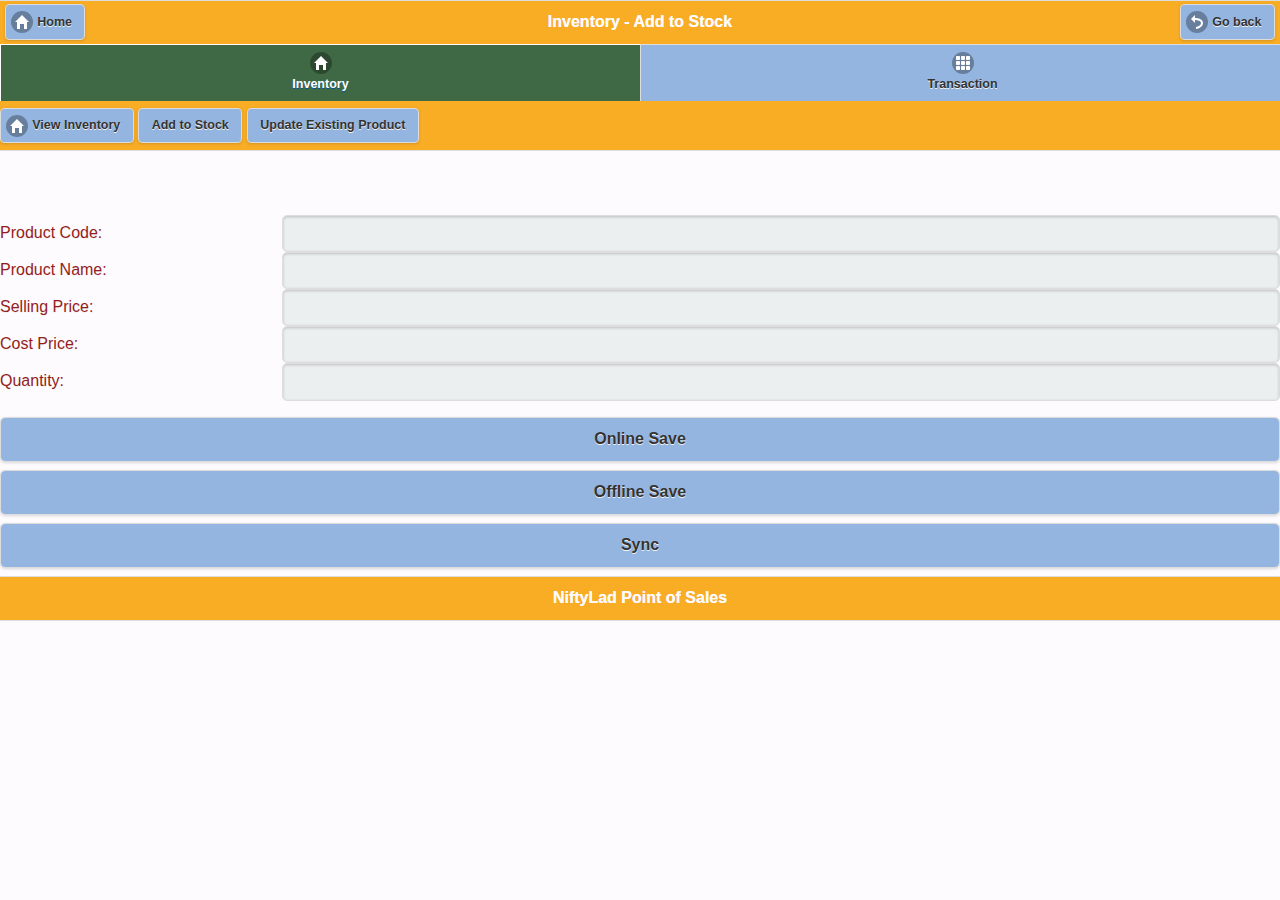
==== addstock.html @ aa8c9086 "o" ====
<!DOCTYPE html> 
<html> 
	<head>
	<link rel="stylesheet" href="/css/themes/my-custom-theme.css" />
		<link rel="stylesheet" href="/css/themes/jquery.mobile.icons.min.css" />
		<link rel="stylesheet" href="/jquery/jquery.mobile-1.4.5.min.css"> 
		<script src="/jquery/jquery-1.11.3.min.js"></script> 
		<script src="/jquery/jquery.mobile-1.4.5.min.js"></script>
<script type = "phonegap.js"></script>
		<script type = "cordova.js"></script>
		
		<title>Add to Stock</title>
	</head>
	
	<script>

	/*cordova.plugins.barcodeScanner.scan(
      function (result) {
          alert("We got a barcode\n" +
                "Result: " + result.text + "\n" +
                "Format: " + result.format + "\n" +
                "Cancelled: " + result.cancelled);
      }, 
      function (error) {
          alert("Scanning failed: " + error);
      }
	);*/

		function save() {
			var pcode = document.getElementById("pcode").value;
			var name = document.getElementById("name").value;
			var sp = document.getElementById("sprice").value;
			var cp = document.getElementById("cprice").value;
			var quant = document.getElementById("quantity").value;
			window.localStorage.setItem("pcode", pcode);
			window.localStorage.setItem("sprice", sp);
			window.localStorage.setItem("cprice", cp);
			window.localStorage.setItem("name", name);
			window.localStorage.setItem("quantity", quant);
			alert("Offline save done");
			
			document.getElementById("pcode").value = "";
			document.getElementById("name").value = "";
			document.getElementById("sprice").value = "";
			document.getElementById("cprice").value = "";
			document.getElementById("quantity").value = "";
		}
		
		function sync() {
			var pcode = window.localStorage.getItem("pcode");
			
			if (pcode != null){
				var name = window.localStorage.getItem("name");
				var sp = window.localStorage.getItem("sprice");
				var cp = window.localStorage.getItem("cprice");
				var quant = window.localStorage.getItem("quantity");

				var obj=$.ajax({url:"http://cs.ashesi.edu.gh/~csashesi/class2016/obed-nsiah/mobileweb/pos/functions/addproduct.php?pcode="+pcode+"&name="+name+"&sprice="+sp+"&cprice="+cp+"&quantity="+quant,async:false});
			}
			
				alert("Sync Done");
				window.localStorage.clear();
			
		}
		
		function online(){
			var pcode = document.getElementById("pcode").value;
			var name = document.getElementById("name").value;
			var sp = document.getElementById("sprice").value;
			var cp = document.getElementById("cprice").value;
			var quant = document.getElementById("quantity").value;
		
			 //if (response == "yes"){
				//window.location.href  = response;
			// }
			var obj=$.ajax({url:"http://cs.ashesi.edu.gh/~csashesi/class2016/obed-nsiah/mobileweb/pos/functions/addproduct.php?pcode="+pcode+"&name="+name+"&sprice="+sp+"&cprice="+cp+"&quantity="+quant,async:false});

			document.getElementById("pcode").value = "";
			document.getElementById("name").value = "";
			document.getElementById("sprice").value = "";
			document.getElementById("cprice").value = "";
			document.getElementById("quantity").value = "";
		}
	</script>

	<body>
		<div data-role="page" id="pageone" data-theme = "d"> 
			<div data-role="header">
				<h1>Inventory - Add to Stock</h1> 
				<a href="#"  class = "ui-btn-right" data-transition="flip" data-role="button" data-rel = "back"  data-icon="back">Go back</a>
				<a href="index.html"  class = "ui-btn-left" data-transition="flip" data-role="button" data-icon="home">Home</a>
				
				<div data-role="navbar">			
					<ul> 
						<li><a href="#" data-icon="home" class="ui-btn-active ui-statepersist">Inventory</a></li>
						<li><a href="transaction.html" data-icon="grid" data-transition="fade">Transaction</a></li> 

					</ul>
				</div>
				
				
					<a href="index.html" data-inline="false" data-transition="flip" data-role="button" data-icon="home">View Inventory</a>
					<a href="#"  data-inline="false" data-transition="fade" data-role="button">Add to Stock</a>
					<a href="update_existing.html"  data-inline="false" data-transition="fade" data-role="button">Update Existing Product</a>
						
			</div>
			
			<div role="main" class="ui-content"> 
				<p></p> 
			</div>
				
			<form method="post" action="#"> 
			<div data-role="fieldcontain"> 
				<label for="pcode">Product Code:</label> 
				<input type="text" name="pcode" id="pcode">
		
				<label for="name">Product Name:</label> 
				<input type="text" name="name" id="name">
				
				<label for="sprice">Selling Price:</label> 
				<input type="text" name="sprice" id="sprice">
		
				<label for="cprice">Cost Price:</label> 
				<input type="text" name="cprice" id="cprice">
				
				<label for="stock_level">Quantity:</label> 
				<input type="text" name="quantity" id="quantity">
			</div>
		<input type="submit" value = "Online Save" onclick = "online()"> 
	
		</form>	
			<button id = "offline" onclick = "save()">Offline Save</button>
			<button id = "sync" onclick = "sync()">Sync</button>	
			<div data-role="footer"> 
				<h1>NiftyLad Point of Sales</h1> 
			</div> 
		</div> 
	</body> 
</html>
---- css/themes/my-custom-theme.css ----
/*!
* jQuery Mobile 1.4.5
* Git HEAD hash: 68e55e78b292634d3991c795f06f5e37a512decc <> Date: Fri Oct 31 2014 17:33:30 UTC
* http://jquerymobile.com
*
* Copyright 2010, 2014 jQuery Foundation, Inc. and othercontributors
* Released under the MIT license.
* http://jquery.org/license
*
*/


/* Globals */
/* Font
-----------------------------------------------------------------------------------------------------------*/
html {
	font-size: 100%;
}
body,
input,
select,
textarea,
button,
.ui-btn {
	font-size: 1em;
	line-height: 1.3;
	     font-family: sans-serif /*{global-font-family}*/;
}
legend,
.ui-input-text input,
.ui-input-search input {
	color: inherit;
	text-shadow: inherit;
}
/* Form labels (overrides font-weight bold in bars, and mini font-size) */
.ui-mobile label,
div.ui-controlgroup-label {
	font-weight: normal;
	font-size: 16px;
}
/* Separators
-----------------------------------------------------------------------------------------------------------*/
/* Field contain separator (< 28em) */
.ui-field-contain {
	border-bottom-color: #828282;
	border-bottom-color: rgba(0,0,0,.15);
	border-bottom-width: 1px;
	border-bottom-style: solid;
}
/* Table opt-in classes: strokes between each row, and alternating row stripes */
/* Classes table-stroke and table-stripe are deprecated in 1.4. */
.table-stroke thead th,
.table-stripe thead th,
.table-stripe tbody tr:last-child {
	border-bottom: 1px solid #d6d6d6; /* non-RGBA fallback */
	border-bottom: 1px solid rgba(0,0,0,.1);
}
.table-stroke tbody th,
.table-stroke tbody td {
	border-bottom: 1px solid #e6e6e6; /* non-RGBA fallback  */
	border-bottom: 1px solid rgba(0,0,0,.05);
}
.table-stripe.table-stroke tbody tr:last-child th,
.table-stripe.table-stroke tbody tr:last-child td {
	border-bottom: 0;
}
.table-stripe tbody tr:nth-child(odd) td,
.table-stripe tbody tr:nth-child(odd) th {
	background-color: #eeeeee; /* non-RGBA fallback  */
	background-color: rgba(0,0,0,.04);
}
/* Buttons
-----------------------------------------------------------------------------------------------------------*/
.ui-btn,
label.ui-btn {
	font-weight: bold;
	border-width: 1px;
	border-style: solid;
}
.ui-btn {
	text-decoration: none !important;
}
.ui-btn-active {
	cursor: pointer;
}
/* Corner rounding
-----------------------------------------------------------------------------------------------------------*/
/* Class ui-btn-corner-all deprecated in 1.4 */
.ui-corner-all {
	-webkit-border-radius: .6em /*{global-radii-blocks}*/;
	border-radius: .6em /*{global-radii-blocks}*/;
}
/* Buttons */
.ui-btn-corner-all,
.ui-btn.ui-corner-all,
/* Slider track */
.ui-slider-track.ui-corner-all,
/* Flipswitch */
.ui-flipswitch.ui-corner-all,
/* Count bubble */
.ui-li-count {
	-webkit-border-radius: .3125em /*{global-radii-buttons}*/;
	border-radius: .3125em /*{global-radii-buttons}*/;
}
/* Icon-only buttons */
.ui-btn-icon-notext.ui-btn-corner-all,
.ui-btn-icon-notext.ui-corner-all {
	-webkit-border-radius: 1em;
	border-radius: 1em;
}
/* Radius clip workaround for cleaning up corner trapping */
.ui-btn-corner-all,
.ui-corner-all {
	-webkit-background-clip: padding;
	background-clip: padding-box;
}
/* Popup arrow */
.ui-popup.ui-corner-all > .ui-popup-arrow-guide {
	left: .6em /*{global-radii-blocks}*/;
	right: .6em /*{global-radii-blocks}*/;
	top: .6em /*{global-radii-blocks}*/;
	bottom: .6em /*{global-radii-blocks}*/;
}
/* Shadow
-----------------------------------------------------------------------------------------------------------*/
.ui-shadow {
	-webkit-box-shadow: 0 1px 3px /*{global-box-shadow-size}*/ rgba(0,0,0,.2) /*{global-box-shadow-color}*/;
	-moz-box-shadow: 0 1px 3px /*{global-box-shadow-size}*/ rgba(0,0,0,.2) /*{global-box-shadow-color}*/;
	box-shadow: 0 1px 3px /*{global-box-shadow-size}*/ rgba(0,0,0,.2) /*{global-box-shadow-color}*/;
}
.ui-shadow-inset {
	-webkit-box-shadow: inset 0 1px 3px /*{global-box-shadow-size}*/ rgba(0,0,0,.2) /*{global-box-shadow-color}*/;
	-moz-box-shadow: inset 0 1px 3px /*{global-box-shadow-size}*/ rgba(0,0,0,.2) /*{global-box-shadow-color}*/;
	box-shadow: inset 0 1px 3px /*{global-box-shadow-size}*/ rgba(0,0,0,.2) /*{global-box-shadow-color}*/;
}
.ui-overlay-shadow {
	-webkit-box-shadow: 0 0 12px 		rgba(0,0,0,.6);
	-moz-box-shadow: 0 0 12px 			rgba(0,0,0,.6);
	box-shadow: 0 0 12px 				rgba(0,0,0,.6);
}
/* Icons
-----------------------------------------------------------------------------------------------------------*/
.ui-btn-icon-left:after,
.ui-btn-icon-right:after,
.ui-btn-icon-top:after,
.ui-btn-icon-bottom:after,
.ui-btn-icon-notext:after {
	background-color: #666666 /*{global-icon-color}*/;
	background-color: rgba(0,0,0,.15) /*{global-icon-disc}*/;
	background-position: center center;
	background-repeat: no-repeat;
	-webkit-border-radius: 1em;
	border-radius: 1em;
}
/* Alt icons */
.ui-alt-icon.ui-btn:after,
.ui-alt-icon .ui-btn:after,
html .ui-alt-icon.ui-checkbox-off:after,
html .ui-alt-icon.ui-radio-off:after,
html .ui-alt-icon .ui-checkbox-off:after,
html .ui-alt-icon .ui-radio-off:after {
	background-color: #666666 /*{global-icon-color}*/;
	background-color: rgba(0,0,0,.15) /*{global-icon-disc}*/;
}
/* No disc */
.ui-nodisc-icon.ui-btn:after,
.ui-nodisc-icon .ui-btn:after {
	background-color: transparent;
}
/* Icon shadow */
.ui-shadow-icon.ui-btn:after,
.ui-shadow-icon .ui-btn:after {
	-webkit-box-shadow: 0 1px 0 rgba(255,255,255,.3) /*{global-icon-shadow}*/;
	-moz-box-shadow: 0 1px 0 rgba(255,255,255,.3) /*{global-icon-shadow}*/;
	box-shadow: 0 1px 0 rgba(255,255,255,.3) /*{global-icon-shadow}*/;
}
/* Checkbox and radio */
.ui-btn.ui-checkbox-off:after,
.ui-btn.ui-checkbox-on:after,
.ui-btn.ui-radio-off:after,
.ui-btn.ui-radio-on:after {
	display: block;
	width: 18px;
	height: 18px;
	margin: -9px 2px 0 2px;
}
.ui-checkbox-off:after,
.ui-btn.ui-radio-off:after {
	filter: Alpha(Opacity=30);
	opacity: .3;
}
.ui-btn.ui-checkbox-off:after,
.ui-btn.ui-checkbox-on:after {
	-webkit-border-radius: .1875em;
	border-radius: .1875em;
}
.ui-btn.ui-checkbox-off:after {
	background-color: #666;
	background-color: rgba(0,0,0,.3);
}
.ui-radio .ui-btn.ui-radio-on:after {
	background-image: none;
	background-color: #fff;
	width: 8px;
	height: 8px;
	border-width: 5px;
	border-style: solid; 
}
.ui-alt-icon.ui-btn.ui-radio-on:after,
.ui-alt-icon .ui-btn.ui-radio-on:after {
	background-color: #000;
}
/* Loader */
.ui-icon-loading {
	background: url("images/ajax-loader.gif");
	background-size: 2.875em 2.875em;
}
/* Swatches */
/* A
-----------------------------------------------------------------------------------------------------------*/
/* Bar: Toolbars, dividers, slider track */
.ui-bar-a,
.ui-page-theme-a .ui-bar-inherit,
html .ui-bar-a .ui-bar-inherit,
html .ui-body-a .ui-bar-inherit,
html body .ui-group-theme-a .ui-bar-inherit {
	background-color: #e9e9e9 /*{a-bar-background-color}*/;
	border-color: #dddddd /*{a-bar-border}*/;
	color: #333333 /*{a-bar-color}*/;
	text-shadow: 0 /*{a-bar-shadow-x}*/ 1px /*{a-bar-shadow-y}*/ 0 /*{a-bar-shadow-radius}*/ #eeeeee /*{a-bar-shadow-color}*/;
	font-weight: bold;
}
.ui-bar-a {
	border-width: 1px;
	border-style: solid;
}
/* Page and overlay */
.ui-overlay-a,
.ui-page-theme-a,
.ui-page-theme-a .ui-panel-wrapper {
	background-color: #f9f9f9 /*{a-page-background-color}*/;
	border-color: #bbbbbb /*{a-page-border}*/;
	color: #333333 /*{a-page-color}*/;
	text-shadow: 0 /*{a-page-shadow-x}*/ 1px /*{a-page-shadow-y}*/ 0 /*{a-page-shadow-radius}*/ #f3f3f3 /*{a-page-shadow-color}*/;
}
/* Body: Read-only lists, text inputs, collapsible content */
.ui-body-a,
.ui-page-theme-a .ui-body-inherit,
html .ui-bar-a .ui-body-inherit,
html .ui-body-a .ui-body-inherit,
html body .ui-group-theme-a .ui-body-inherit,
html .ui-panel-page-container-a {
	background-color: #ffffff /*{a-body-background-color}*/;
	border-color: #dddddd /*{a-body-border}*/;
	color: #333333 /*{a-body-color}*/;
	text-shadow: 0 /*{a-body-shadow-x}*/ 1px /*{a-body-shadow-y}*/ 0 /*{a-body-shadow-radius}*/ #f3f3f3 /*{a-body-shadow-color}*/;
}
.ui-body-a {
	border-width: 1px;
	border-style: solid;
}
/* Links */
.ui-page-theme-a a,
html .ui-bar-a a,
html .ui-body-a a,
html body .ui-group-theme-a a {
	color: #3388cc /*{a-link-color}*/;
	font-weight: bold;
}
.ui-page-theme-a a:visited,
html .ui-bar-a a:visited,
html .ui-body-a a:visited,
html body .ui-group-theme-a a:visited {
    color: #3388cc /*{a-link-visited}*/;
}
.ui-page-theme-a a:hover,
html .ui-bar-a a:hover,
html .ui-body-a a:hover,
html body .ui-group-theme-a a:hover {
	color: #005599 /*{a-link-hover}*/;
}
.ui-page-theme-a a:active,
html .ui-bar-a a:active,
html .ui-body-a a:active,
html body .ui-group-theme-a a:active {
	color: #005599 /*{a-link-active}*/;
}
/* Button up */
.ui-page-theme-a .ui-btn,
html .ui-bar-a .ui-btn,
html .ui-body-a .ui-btn,
html body .ui-group-theme-a .ui-btn,
html head + body .ui-btn.ui-btn-a,
/* Button visited */
.ui-page-theme-a .ui-btn:visited,
html .ui-bar-a .ui-btn:visited,
html .ui-body-a .ui-btn:visited,
html body .ui-group-theme-a .ui-btn:visited,
html head + body .ui-btn.ui-btn-a:visited {
	background-color: #f6f6f6 /*{a-bup-background-color}*/;
	border-color: #dddddd /*{a-bup-border}*/;
	color: #333333 /*{a-bup-color}*/;
	text-shadow: 0 /*{a-bup-shadow-x}*/ 1px /*{a-bup-shadow-y}*/ 0 /*{a-bup-shadow-radius}*/ #f3f3f3 /*{a-bup-shadow-color}*/;
}
/* Button hover */
.ui-page-theme-a .ui-btn:hover,
html .ui-bar-a .ui-btn:hover,
html .ui-body-a .ui-btn:hover,
html body .ui-group-theme-a .ui-btn:hover,
html head + body .ui-btn.ui-btn-a:hover {
	background-color: #ededed /*{a-bhover-background-color}*/;
	border-color: #dddddd /*{a-bhover-border}*/;
	color: #333333 /*{a-bhover-color}*/;
	text-shadow: 0 /*{a-bhover-shadow-x}*/ 1px /*{a-bhover-shadow-y}*/ 0 /*{a-bhover-shadow-radius}*/ #f3f3f3 /*{a-bhover-shadow-color}*/;
}
/* Button down */
.ui-page-theme-a .ui-btn:active,
html .ui-bar-a .ui-btn:active,
html .ui-body-a .ui-btn:active,
html body .ui-group-theme-a .ui-btn:active,
html head + body .ui-btn.ui-btn-a:active {
	background-color: #e8e8e8 /*{a-bdown-background-color}*/;
	border-color: #dddddd /*{a-bdown-border}*/;
	color: #333333 /*{a-bdown-color}*/;
	text-shadow: 0 /*{a-bdown-shadow-x}*/ 1px /*{a-bdown-shadow-y}*/ 0 /*{a-bdown-shadow-radius}*/ #f3f3f3 /*{a-bdown-shadow-color}*/;
}
/* Active button */
.ui-page-theme-a .ui-btn.ui-btn-active,
html .ui-bar-a .ui-btn.ui-btn-active,
html .ui-body-a .ui-btn.ui-btn-active,
html body .ui-group-theme-a .ui-btn.ui-btn-active,
html head + body .ui-btn.ui-btn-a.ui-btn-active,
/* Active checkbox icon */
.ui-page-theme-a .ui-checkbox-on:after,
html .ui-bar-a .ui-checkbox-on:after,
html .ui-body-a .ui-checkbox-on:after,
html body .ui-group-theme-a .ui-checkbox-on:after,
.ui-btn.ui-checkbox-on.ui-btn-a:after,
/* Active flipswitch background */
.ui-page-theme-a .ui-flipswitch-active,
html .ui-bar-a .ui-flipswitch-active,
html .ui-body-a .ui-flipswitch-active,
html body .ui-group-theme-a .ui-flipswitch-active,
html body .ui-flipswitch.ui-bar-a.ui-flipswitch-active,
/* Active slider track */
.ui-page-theme-a .ui-slider-track .ui-btn-active,
html .ui-bar-a .ui-slider-track .ui-btn-active,
html .ui-body-a .ui-slider-track .ui-btn-active,
html body .ui-group-theme-a .ui-slider-track .ui-btn-active,
html body div.ui-slider-track.ui-body-a .ui-btn-active {
	background-color: #3388cc /*{a-active-background-color}*/;
	border-color: #3388cc /*{a-active-border}*/;
	color: #ffffff /*{a-active-color}*/;
	text-shadow: 0 /*{a-active-shadow-x}*/ 1px /*{a-active-shadow-y}*/ 0 /*{a-active-shadow-radius}*/ #005599 /*{a-active-shadow-color}*/;
}
/* Active radio button icon */
.ui-page-theme-a .ui-radio-on:after,
html .ui-bar-a .ui-radio-on:after,
html .ui-body-a .ui-radio-on:after,
html body .ui-group-theme-a .ui-radio-on:after,
.ui-btn.ui-radio-on.ui-btn-a:after {
	border-color: #3388cc /*{a-active-background-color}*/;
}
/* Focus */
.ui-page-theme-a .ui-btn:focus,
html .ui-bar-a .ui-btn:focus,
html .ui-body-a .ui-btn:focus,
html body .ui-group-theme-a .ui-btn:focus,
html head + body .ui-btn.ui-btn-a:focus,
/* Focus buttons and text inputs with div wrap */
.ui-page-theme-a .ui-focus,
html .ui-bar-a .ui-focus,
html .ui-body-a .ui-focus,
html body .ui-group-theme-a .ui-focus,
html head + body .ui-btn-a.ui-focus,
html head + body .ui-body-a.ui-focus {
	-webkit-box-shadow: 0 0 12px #3388cc /*{a-active-background-color}*/;
	-moz-box-shadow: 0 0 12px #3388cc /*{a-active-background-color}*/;
	box-shadow: 0 0 12px #3388cc /*{a-active-background-color}*/;
}
/* B
-----------------------------------------------------------------------------------------------------------*/
/* Bar: Toolbars, dividers, slider track */
.ui-bar-b,
.ui-page-theme-b .ui-bar-inherit,
html .ui-bar-b .ui-bar-inherit,
html .ui-body-b .ui-bar-inherit,
html body .ui-group-theme-b .ui-bar-inherit {
	background-color: #e9e9e9 /*{b-bar-background-color}*/;
	border-color: #dddddd /*{b-bar-border}*/;
	color: #333333 /*{b-bar-color}*/;
	text-shadow: 0 /*{b-bar-shadow-x}*/ 1px /*{b-bar-shadow-y}*/ 0 /*{b-bar-shadow-radius}*/ #eeeeee /*{b-bar-shadow-color}*/;
	font-weight: bold;
}
.ui-bar-b {
	border-width: 1px;
	border-style: solid;
}
/* Page and overlay */
.ui-overlay-b,
.ui-page-theme-b,
.ui-page-theme-b .ui-panel-wrapper {
	background-color: #f9f9f9 /*{b-page-background-color}*/;
	border-color: #bbbbbb /*{b-page-border}*/;
	color: #333333 /*{b-page-color}*/;
	text-shadow: 0 /*{b-page-shadow-x}*/ 1px /*{b-page-shadow-y}*/ 0 /*{b-page-shadow-radius}*/ #f3f3f3 /*{b-page-shadow-color}*/;
}
/* Body: Read-only lists, text inputs, collapsible content */
.ui-body-b,
.ui-page-theme-b .ui-body-inherit,
html .ui-bar-b .ui-body-inherit,
html .ui-body-b .ui-body-inherit,
html body .ui-group-theme-b .ui-body-inherit,
html .ui-panel-page-container-b {
	background-color: #ffffff /*{b-body-background-color}*/;
	border-color: #dddddd /*{b-body-border}*/;
	color: #333333 /*{b-body-color}*/;
	text-shadow: 0 /*{b-body-shadow-x}*/ 1px /*{b-body-shadow-y}*/ 0 /*{b-body-shadow-radius}*/ #f3f3f3 /*{b-body-shadow-color}*/;
}
.ui-body-b {
	border-width: 1px;
	border-style: solid;
}
/* Links */
.ui-page-theme-b a,
html .ui-bar-b a,
html .ui-body-b a,
html body .ui-group-theme-b a {
	color: #3388cc /*{b-link-color}*/;
	font-weight: bold;
}
.ui-page-theme-b a:visited,
html .ui-bar-b a:visited,
html .ui-body-b a:visited,
html body .ui-group-theme-b a:visited {
    color: #3388cc /*{b-link-visited}*/;
}
.ui-page-theme-b a:hover,
html .ui-bar-b a:hover,
html .ui-body-b a:hover,
html body .ui-group-theme-b a:hover {
	color: #005599 /*{b-link-hover}*/;
}
.ui-page-theme-b a:active,
html .ui-bar-b a:active,
html .ui-body-b a:active,
html body .ui-group-theme-b a:active {
	color: #005599 /*{b-link-active}*/;
}
/* Button up */
.ui-page-theme-b .ui-btn,
html .ui-bar-b .ui-btn,
html .ui-body-b .ui-btn,
html body .ui-group-theme-b .ui-btn,
html head + body .ui-btn.ui-btn-b,
/* Button visited */
.ui-page-theme-b .ui-btn:visited,
html .ui-bar-b .ui-btn:visited,
html .ui-body-b .ui-btn:visited,
html body .ui-group-theme-b .ui-btn:visited,
html head + body .ui-btn.ui-btn-b:visited {
	background-color: #f6f6f6 /*{b-bup-background-color}*/;
	border-color: #dddddd /*{b-bup-border}*/;
	color: #333333 /*{b-bup-color}*/;
	text-shadow: 0 /*{b-bup-shadow-x}*/ 1px /*{b-bup-shadow-y}*/ 0 /*{b-bup-shadow-radius}*/ #f3f3f3 /*{b-bup-shadow-color}*/;
}
/* Button hover */
.ui-page-theme-b .ui-btn:hover,
html .ui-bar-b .ui-btn:hover,
html .ui-body-b .ui-btn:hover,
html body .ui-group-theme-b .ui-btn:hover,
html head + body .ui-btn.ui-btn-b:hover {
	background-color: #ededed /*{b-bhover-background-color}*/;
	border-color: #dddddd /*{b-bhover-border}*/;
	color: #333333 /*{b-bhover-color}*/;
	text-shadow: 0 /*{b-bhover-shadow-x}*/ 1px /*{b-bhover-shadow-y}*/ 0 /*{b-bhover-shadow-radius}*/ #f3f3f3 /*{b-bhover-shadow-color}*/;
}
/* Button down */
.ui-page-theme-b .ui-btn:active,
html .ui-bar-b .ui-btn:active,
html .ui-body-b .ui-btn:active,
html body .ui-group-theme-b .ui-btn:active,
html head + body .ui-btn.ui-btn-b:active {
	background-color: #e8e8e8 /*{b-bdown-background-color}*/;
	border-color: #dddddd /*{b-bdown-border}*/;
	color: #333333 /*{b-bdown-color}*/;
	text-shadow: 0 /*{b-bdown-shadow-x}*/ 1px /*{b-bdown-shadow-y}*/ 0 /*{b-bdown-shadow-radius}*/ #f3f3f3 /*{b-bdown-shadow-color}*/;
}
/* Active button */
.ui-page-theme-b .ui-btn.ui-btn-active,
html .ui-bar-b .ui-btn.ui-btn-active,
html .ui-body-b .ui-btn.ui-btn-active,
html body .ui-group-theme-b .ui-btn.ui-btn-active,
html head + body .ui-btn.ui-btn-b.ui-btn-active,
/* Active checkbox icon */
.ui-page-theme-b .ui-checkbox-on:after,
html .ui-bar-b .ui-checkbox-on:after,
html .ui-body-b .ui-checkbox-on:after,
html body .ui-group-theme-b .ui-checkbox-on:after,
.ui-btn.ui-checkbox-on.ui-btn-b:after,
/* Active flipswitch background */
.ui-page-theme-b .ui-flipswitch-active,
html .ui-bar-b .ui-flipswitch-active,
html .ui-body-b .ui-flipswitch-active,
html body .ui-group-theme-b .ui-flipswitch-active,
html body .ui-flipswitch.ui-bar-b.ui-flipswitch-active,
/* Active slider track */
.ui-page-theme-b .ui-slider-track .ui-btn-active,
html .ui-bar-b .ui-slider-track .ui-btn-active,
html .ui-body-b .ui-slider-track .ui-btn-active,
html body .ui-group-theme-b .ui-slider-track .ui-btn-active,
html body div.ui-slider-track.ui-body-b .ui-btn-active {
	background-color: #3388cc /*{b-active-background-color}*/;
	border-color: #3388cc /*{b-active-border}*/;
	color: #ffffff /*{b-active-color}*/;
	text-shadow: 0 /*{b-active-shadow-x}*/ 1px /*{b-active-shadow-y}*/ 0 /*{b-active-shadow-radius}*/ #005599 /*{b-active-shadow-color}*/;
}
/* Active radio button icon */
.ui-page-theme-b .ui-radio-on:after,
html .ui-bar-b .ui-radio-on:after,
html .ui-body-b .ui-radio-on:after,
html body .ui-group-theme-b .ui-radio-on:after,
.ui-btn.ui-radio-on.ui-btn-b:after {
	border-color: #3388cc /*{b-active-background-color}*/;
}
/* Focus */
.ui-page-theme-b .ui-btn:focus,
html .ui-bar-b .ui-btn:focus,
html .ui-body-b .ui-btn:focus,
html body .ui-group-theme-b .ui-btn:focus,
html head + body .ui-btn.ui-btn-b:focus,
/* Focus buttons and text inputs with div wrap */
.ui-page-theme-b .ui-focus,
html .ui-bar-b .ui-focus,
html .ui-body-b .ui-focus,
html body .ui-group-theme-b .ui-focus,
html head + body .ui-btn-b.ui-focus,
html head + body .ui-body-b.ui-focus {
	-webkit-box-shadow: 0 0 12px #3388cc /*{b-active-background-color}*/;
	-moz-box-shadow: 0 0 12px #3388cc /*{b-active-background-color}*/;
	box-shadow: 0 0 12px #3388cc /*{b-active-background-color}*/;
}


/* C
-----------------------------------------------------------------------------------------------------------*/
/* Bar: Toolbars, dividers, slider track */
.ui-bar-c,
.ui-page-theme-c .ui-bar-inherit,
html .ui-bar-c .ui-bar-inherit,
html .ui-body-c .ui-bar-inherit,
html body .ui-group-theme-c .ui-bar-inherit {
	background-color: #110e0e /*{c-bar-background-color}*/;
	border-color: #e9d3d3 /*{c-bar-border}*/;
	color: #ff904d /*{c-bar-color}*/;
	text-shadow: 0 /*{c-bar-shadow-x}*/  /*{c-bar-shadow-y}*/ 0 /*{c-bar-shadow-radius}*/ #496269 /*{c-bar-shadow-color}*/;
	font-weight: bold;
}
.ui-bar-c {
	border-width: 1px;
	border-style: solid;
}
/* Page and overlay */
.ui-overlay-c,
.ui-page-theme-c,
.ui-page-theme-c .ui-panel-wrapper {
	background-color: #fffafa /*{c-page-background-color}*/;
	border-color: #bbbbbb /*{c-page-border}*/;
	color: #efe1e1 /*{c-page-color}*/;
	text-shadow: 0 /*{c-page-shadow-x}*/ 1px /*{c-page-shadow-y}*/ 0 /*{c-page-shadow-radius}*/ #f3f3f3 /*{c-page-shadow-color}*/;
}
/* Body: Read-only lists, text inputs, collapsible content */
.ui-body-c,
.ui-page-theme-c .ui-body-inherit,
html .ui-bar-c .ui-body-inherit,
html .ui-body-c .ui-body-inherit,
html body .ui-group-theme-c .ui-body-inherit,
html .ui-panel-page-container-c {
	background-color: #fab385 /*{c-body-background-color}*/;
	border-color: #dddddd /*{c-body-border}*/;
	color: #3b3030 /*{c-body-color}*/;
	text-shadow: 0 /*{c-body-shadow-x}*/ 1 /*{c-body-shadow-y}*/ 0 /*{c-body-shadow-radius}*/ #f3f3f3 /*{c-body-shadow-color}*/;
}
.ui-body-c {
	border-width: 1px;
	border-style: solid;
}
/* Links */
.ui-page-theme-c a,
html .ui-bar-c a,
html .ui-body-c a,
html body .ui-group-theme-c a {
	color: #3388cc /*{c-link-color}*/;
	font-weight: bold;
}
.ui-page-theme-c a:visited,
html .ui-bar-c a:visited,
html .ui-body-c a:visited,
html body .ui-group-theme-c a:visited {
    color: #3388cc /*{c-link-visited}*/;
}
.ui-page-theme-c a:hover,
html .ui-bar-c a:hover,
html .ui-body-c a:hover,
html body .ui-group-theme-c a:hover {
	color: #005599 /*{c-link-hover}*/;
}
.ui-page-theme-c a:active,
html .ui-bar-c a:active,
html .ui-body-c a:active,
html body .ui-group-theme-c a:active {
	color: #005599 /*{c-link-active}*/;
}
/* Button up */
.ui-page-theme-c .ui-btn,
html .ui-bar-c .ui-btn,
html .ui-body-c .ui-btn,
html body .ui-group-theme-c .ui-btn,
html head + body .ui-btn.ui-btn-c,
/* Button visited */
.ui-page-theme-c .ui-btn:visited,
html .ui-bar-c .ui-btn:visited,
html .ui-body-c .ui-btn:visited,
html body .ui-group-theme-c .ui-btn:visited,
html head + body .ui-btn.ui-btn-c:visited {
	background-color: #ece8d0 /*{c-bup-background-color}*/;
	border-color: #d8abab /*{c-bup-border}*/;
	color: #711414 /*{c-bup-color}*/;
	text-shadow: 0 /*{c-bup-shadow-x}*/ 1px /*{c-bup-shadow-y}*/ 0 /*{c-bup-shadow-radius}*/ #f3f3f3 /*{c-bup-shadow-color}*/;
}
/* Button hover */
.ui-page-theme-c .ui-btn:hover,
html .ui-bar-c .ui-btn:hover,
html .ui-body-c .ui-btn:hover,
html body .ui-group-theme-c .ui-btn:hover,
html head + body .ui-btn.ui-btn-c:hover {
	background-color: #ededed /*{c-bhover-background-color}*/;
	border-color: #dddddd /*{c-bhover-border}*/;
	color: #333333 /*{c-bhover-color}*/;
	text-shadow: 0 /*{c-bhover-shadow-x}*/ 1px /*{c-bhover-shadow-y}*/ 0 /*{c-bhover-shadow-radius}*/ #f3f3f3 /*{c-bhover-shadow-color}*/;
}
/* Button down */
.ui-page-theme-c .ui-btn:active,
html .ui-bar-c .ui-btn:active,
html .ui-body-c .ui-btn:active,
html body .ui-group-theme-c .ui-btn:active,
html head + body .ui-btn.ui-btn-c:active {
	background-color: #e8e8e8 /*{c-bdown-background-color}*/;
	border-color: #dddddd /*{c-bdown-border}*/;
	color: #333333 /*{c-bdown-color}*/;
	text-shadow: 0 /*{c-bdown-shadow-x}*/ 1px /*{c-bdown-shadow-y}*/ 0 /*{c-bdown-shadow-radius}*/ #f3f3f3 /*{c-bdown-shadow-color}*/;
}
/* Active button */
.ui-page-theme-c .ui-btn.ui-btn-active,
html .ui-bar-c .ui-btn.ui-btn-active,
html .ui-body-c .ui-btn.ui-btn-active,
html body .ui-group-theme-c .ui-btn.ui-btn-active,
html head + body .ui-btn.ui-btn-c.ui-btn-active,
/* Active checkbox icon */
.ui-page-theme-c .ui-checkbox-on:after,
html .ui-bar-c .ui-checkbox-on:after,
html .ui-body-c .ui-checkbox-on:after,
html body .ui-group-theme-c .ui-checkbox-on:after,
.ui-btn.ui-checkbox-on.ui-btn-c:after,
/* Active flipswitch background */
.ui-page-theme-c .ui-flipswitch-active,
html .ui-bar-c .ui-flipswitch-active,
html .ui-body-c .ui-flipswitch-active,
html body .ui-group-theme-c .ui-flipswitch-active,
html body .ui-flipswitch.ui-bar-c.ui-flipswitch-active,
/* Active slider track */
.ui-page-theme-c .ui-slider-track .ui-btn-active,
html .ui-bar-c .ui-slider-track .ui-btn-active,
html .ui-body-c .ui-slider-track .ui-btn-active,
html body .ui-group-theme-c .ui-slider-track .ui-btn-active,
html body div.ui-slider-track.ui-body-c .ui-btn-active {
	background-color: #89df72 /*{c-active-background-color}*/;
	border-color: #3388cc /*{c-active-border}*/;
	color: #ffffff /*{c-active-color}*/;
	text-shadow: 0 /*{c-active-shadow-x}*/ 1px /*{c-active-shadow-y}*/ 0 /*{c-active-shadow-radius}*/ #005599 /*{c-active-shadow-color}*/;
}
/* Active radio button icon */
.ui-page-theme-c .ui-radio-on:after,
html .ui-bar-c .ui-radio-on:after,
html .ui-body-c .ui-radio-on:after,
html body .ui-group-theme-c .ui-radio-on:after,
.ui-btn.ui-radio-on.ui-btn-c:after {
	border-color: #89df72 /*{c-active-background-color}*/;
}
/* Focus */
.ui-page-theme-c .ui-btn:focus,
html .ui-bar-c .ui-btn:focus,
html .ui-body-c .ui-btn:focus,
html body .ui-group-theme-c .ui-btn:focus,
html head + body .ui-btn.ui-btn-c:focus,
/* Focus buttons and text inputs with div wrap */
.ui-page-theme-c .ui-focus,
html .ui-bar-c .ui-focus,
html .ui-body-c .ui-focus,
html body .ui-group-theme-c .ui-focus,
html head + body .ui-btn-c.ui-focus,
html head + body .ui-body-c.ui-focus {
	-webkit-box-shadow: 0 0 12px #89df72 /*{c-active-background-color}*/;
	-moz-box-shadow: 0 0 12px #89df72 /*{c-active-background-color}*/;
	box-shadow: 0 0 12px #89df72 /*{c-active-background-color}*/;
}


/* D
-----------------------------------------------------------------------------------------------------------*/
/* Bar: Toolbars, dividers, slider track */
.ui-bar-d,
.ui-page-theme-d .ui-bar-inherit,
html .ui-bar-d .ui-bar-inherit,
html .ui-body-d .ui-bar-inherit,
html body .ui-group-theme-d .ui-bar-inherit {
	background-color: #f8ad25 /*{d-bar-background-color}*/;
	border-color: #dddddd /*{d-bar-border}*/;
	color: #fffafa /*{d-bar-color}*/;
	text-shadow: 0 /*{d-bar-shadow-x}*/ 0px /*{d-bar-shadow-y}*/ 0 /*{d-bar-shadow-radius}*/ #eeeeee /*{d-bar-shadow-color}*/;
	font-weight: bold;
}
.ui-bar-d {
	border-width: 1px;
	border-style: solid;
}
/* Page and overlay */
.ui-overlay-d,
.ui-page-theme-d,
.ui-page-theme-d .ui-panel-wrapper {
	background-color: #fefbfe /*{d-page-background-color}*/;
	border-color: #bbbbbb /*{d-page-border}*/;
	color: #951d1d /*{d-page-color}*/;
	text-shadow: 0 /*{d-page-shadow-x}*/ 1px /*{d-page-shadow-y}*/ 0 /*{d-page-shadow-radius}*/ #f3f3f3 /*{d-page-shadow-color}*/;
}
/* Body: Read-only lists, text inputs, collapsible content */
.ui-body-d,
.ui-page-theme-d .ui-body-inherit,
html .ui-bar-d .ui-body-inherit,
html .ui-body-d .ui-body-inherit,
html body .ui-group-theme-d .ui-body-inherit,
html .ui-panel-page-container-d {
	background-color: #ebefef /*{d-body-background-color}*/;
	border-color: #dddddd /*{d-body-border}*/;
	color: #333333 /*{d-body-color}*/;
	text-shadow: 0 /*{d-body-shadow-x}*/ 1 /*{d-body-shadow-y}*/ 0 /*{d-body-shadow-radius}*/ #f3f3f3 /*{d-body-shadow-color}*/;
}
.ui-body-d {
	border-width: 1px;
	border-style: solid;
}
/* Links */
.ui-page-theme-d a,
html .ui-bar-d a,
html .ui-body-d a,
html body .ui-group-theme-d a {
	color: #3388cc /*{d-link-color}*/;
	font-weight: bold;
}
.ui-page-theme-d a:visited,
html .ui-bar-d a:visited,
html .ui-body-d a:visited,
html body .ui-group-theme-d a:visited {
    color: #3388cc /*{d-link-visited}*/;
}
.ui-page-theme-d a:hover,
html .ui-bar-d a:hover,
html .ui-body-d a:hover,
html body .ui-group-theme-d a:hover {
	color: #005599 /*{d-link-hover}*/;
}
.ui-page-theme-d a:active,
html .ui-bar-d a:active,
html .ui-body-d a:active,
html body .ui-group-theme-d a:active {
	color: #005599 /*{d-link-active}*/;
}
/* Button up */
.ui-page-theme-d .ui-btn,
html .ui-bar-d .ui-btn,
html .ui-body-d .ui-btn,
html body .ui-group-theme-d .ui-btn,
html head + body .ui-btn.ui-btn-d,
/* Button visited */
.ui-page-theme-d .ui-btn:visited,
html .ui-bar-d .ui-btn:visited,
html .ui-body-d .ui-btn:visited,
html body .ui-group-theme-d .ui-btn:visited,
html head + body .ui-btn.ui-btn-d:visited {
	background-color: #94b5e0 /*{d-bup-background-color}*/;
	border-color: #dddddd /*{d-bup-border}*/;
	color: #333333 /*{d-bup-color}*/;
	text-shadow: 0 /*{d-bup-shadow-x}*/ 1px /*{d-bup-shadow-y}*/ 0 /*{d-bup-shadow-radius}*/ #f3f3f3 /*{d-bup-shadow-color}*/;
}
/* Button hover */
.ui-page-theme-d .ui-btn:hover,
html .ui-bar-d .ui-btn:hover,
html .ui-body-d .ui-btn:hover,
html body .ui-group-theme-d .ui-btn:hover,
html head + body .ui-btn.ui-btn-d:hover {
	background-color: #ededed /*{d-bhover-background-color}*/;
	border-color: #dddddd /*{d-bhover-border}*/;
	color: #333333 /*{d-bhover-color}*/;
	text-shadow: 0 /*{d-bhover-shadow-x}*/ 1px /*{d-bhover-shadow-y}*/ 0 /*{d-bhover-shadow-radius}*/ #f3f3f3 /*{d-bhover-shadow-color}*/;
}
/* Button down */
.ui-page-theme-d .ui-btn:active,
html .ui-bar-d .ui-btn:active,
html .ui-body-d .ui-btn:active,
html body .ui-group-theme-d .ui-btn:active,
html head + body .ui-btn.ui-btn-d:active {
	background-color: #e8e8e8 /*{d-bdown-background-color}*/;
	border-color: #dddddd /*{d-bdown-border}*/;
	color: #333333 /*{d-bdown-color}*/;
	text-shadow: 0 /*{d-bdown-shadow-x}*/ 1px /*{d-bdown-shadow-y}*/ 0 /*{d-bdown-shadow-radius}*/ #f3f3f3 /*{d-bdown-shadow-color}*/;
}
/* Active button */
.ui-page-theme-d .ui-btn.ui-btn-active,
html .ui-bar-d .ui-btn.ui-btn-active,
html .ui-body-d .ui-btn.ui-btn-active,
html body .ui-group-theme-d .ui-btn.ui-btn-active,
html head + body .ui-btn.ui-btn-d.ui-btn-active,
/* Active checkbox icon */
.ui-page-theme-d .ui-checkbox-on:after,
html .ui-bar-d .ui-checkbox-on:after,
html .ui-body-d .ui-checkbox-on:after,
html body .ui-group-theme-d .ui-checkbox-on:after,
.ui-btn.ui-checkbox-on.ui-btn-d:after,
/* Active flipswitch background */
.ui-page-theme-d .ui-flipswitch-active,
html .ui-bar-d .ui-flipswitch-active,
html .ui-body-d .ui-flipswitch-active,
html body .ui-group-theme-d .ui-flipswitch-active,
html body .ui-flipswitch.ui-bar-d.ui-flipswitch-active,
/* Active slider track */
.ui-page-theme-d .ui-slider-track .ui-btn-active,
html .ui-bar-d .ui-slider-track .ui-btn-active,
html .ui-body-d .ui-slider-track .ui-btn-active,
html body .ui-group-theme-d .ui-slider-track .ui-btn-active,
html body div.ui-slider-track.ui-body-d .ui-btn-active {
	background-color: #3f6945 /*{d-active-background-color}*/;
	border-color: #ffffff /*{d-active-border}*/;
	color: #ffffff /*{d-active-color}*/;
	text-shadow: 0 /*{d-active-shadow-x}*/ 1px /*{d-active-shadow-y}*/ 0 /*{d-active-shadow-radius}*/ #005599 /*{d-active-shadow-color}*/;
}
/* Active radio button icon */
.ui-page-theme-d .ui-radio-on:after,
html .ui-bar-d .ui-radio-on:after,
html .ui-body-d .ui-radio-on:after,
html body .ui-group-theme-d .ui-radio-on:after,
.ui-btn.ui-radio-on.ui-btn-d:after {
	border-color: #3f6945 /*{d-active-background-color}*/;
}
/* Focus */
.ui-page-theme-d .ui-btn:focus,
html .ui-bar-d .ui-btn:focus,
html .ui-body-d .ui-btn:focus,
html body .ui-group-theme-d .ui-btn:focus,
html head + body .ui-btn.ui-btn-d:focus,
/* Focus buttons and text inputs with div wrap */
.ui-page-theme-d .ui-focus,
html .ui-bar-d .ui-focus,
html .ui-body-d .ui-focus,
html body .ui-group-theme-d .ui-focus,
html head + body .ui-btn-d.ui-focus,
html head + body .ui-body-d.ui-focus {
	-webkit-box-shadow: 0 0 12px #3f6945 /*{d-active-background-color}*/;
	-moz-box-shadow: 0 0 12px #3f6945 /*{d-active-background-color}*/;
	box-shadow: 0 0 12px #3f6945 /*{d-active-background-color}*/;
}


/* Structure */
/* Disabled
-----------------------------------------------------------------------------------------------------------*/
/* Class ui-disabled deprecated in 1.4. :disabled not supported by IE8 so we use [disabled] */
.ui-disabled,
.ui-state-disabled,
button[disabled],
.ui-select .ui-btn.ui-state-disabled {
	filter: Alpha(Opacity=30);
	opacity: .3;
	cursor: default !important;
	pointer-events: none;
}
/* Focus state outline
-----------------------------------------------------------------------------------------------------------*/
.ui-btn:focus,
.ui-btn.ui-focus {
	outline: 0;
}
/* Unset box-shadow in browsers that don't do it right */
.ui-noboxshadow .ui-shadow,
.ui-noboxshadow .ui-shadow-inset,
.ui-noboxshadow .ui-overlay-shadow,
.ui-noboxshadow .ui-shadow-icon.ui-btn:after,
.ui-noboxshadow .ui-shadow-icon .ui-btn:after,
.ui-noboxshadow .ui-focus,
.ui-noboxshadow .ui-btn:focus,
.ui-noboxshadow  input:focus,
.ui-noboxshadow .ui-panel {
	-webkit-box-shadow: none !important;
	-moz-box-shadow: none !important;
	box-shadow: none !important;
}
.ui-noboxshadow .ui-btn:focus,
.ui-noboxshadow .ui-focus {
	outline-width: 1px;
	outline-style: auto;
}
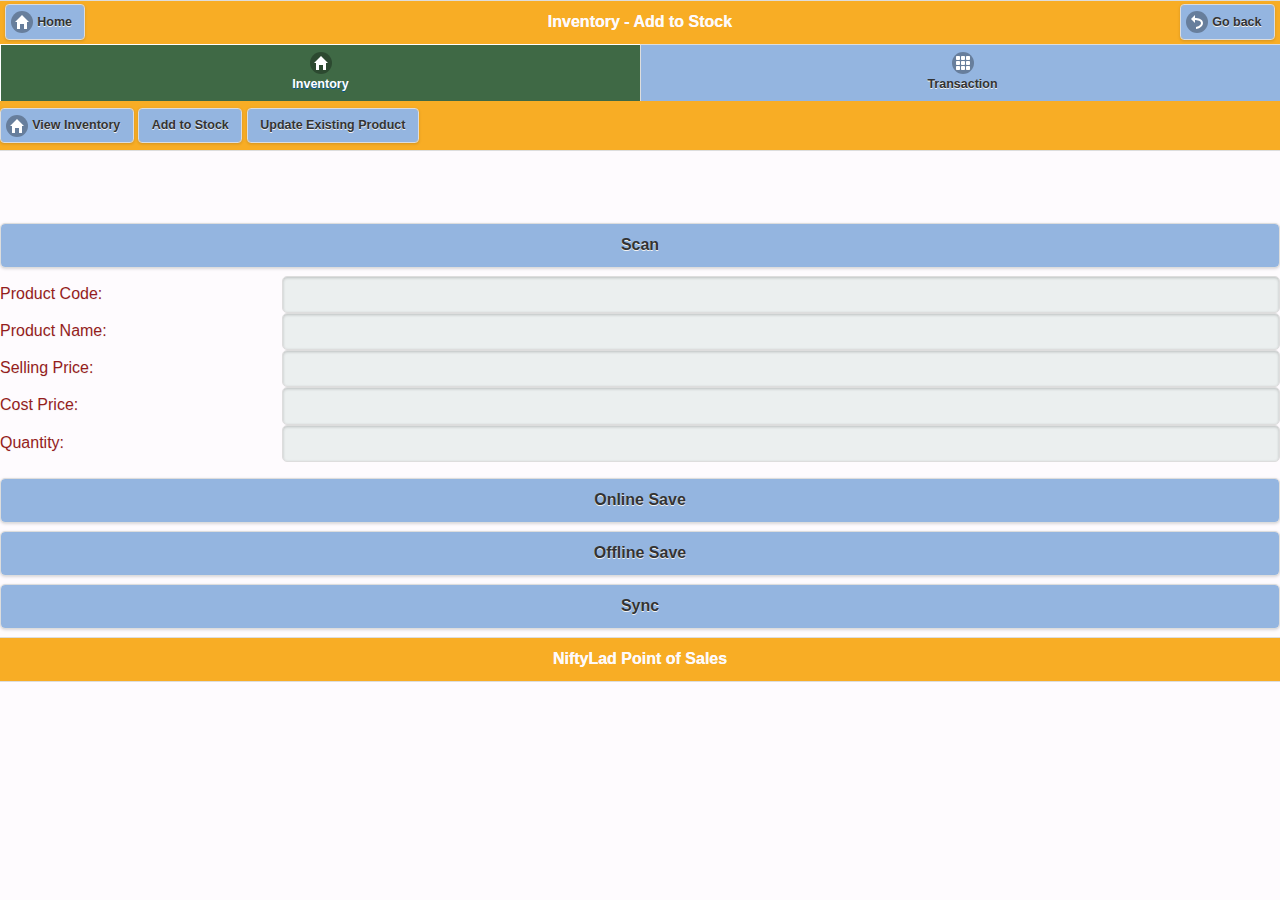
==== commit b7752b71: "o" ====
--- a/addstock.html
+++ b/addstock.html
@@ -1,11 +1,11 @@
 <!DOCTYPE html> 
 <html> 
 	<head>
-	<link rel="stylesheet" href="/css/themes/my-custom-theme.css" />
-		<link rel="stylesheet" href="/css/themes/jquery.mobile.icons.min.css" />
-		<link rel="stylesheet" href="/jquery/jquery.mobile-1.4.5.min.css"> 
-		<script src="/jquery/jquery-1.11.3.min.js"></script> 
-		<script src="/jquery/jquery.mobile-1.4.5.min.js"></script>
+	<link rel="stylesheet" href="css/themes/my-custom-theme.css" />
+		<link rel="stylesheet" href="css/themes/jquery.mobile.icons.min.css" />
+		<link rel="stylesheet" href="jquery/jquery.mobile-1.4.5.min.css"> 
+		<script src="jquery/jquery-1.11.3.min.js"></script> 
+		<script src="jquery/jquery.mobile-1.4.5.min.js"></script>
 <script type = "phonegap.js"></script>
 		<script type = "cordova.js"></script>
 		
@@ -14,17 +14,17 @@
 	
 	<script>
 
-	/*cordova.plugins.barcodeScanner.scan(
-      function (result) {
-          alert("We got a barcode\n" +
-                "Result: " + result.text + "\n" +
-                "Format: " + result.format + "\n" +
-                "Cancelled: " + result.cancelled);
-      }, 
-      function (error) {
-          alert("Scanning failed: " + error);
-      }
-	);*/
+	  
+		function scan(){
+			cordova.plugins.barcodeScanner.scan(
+				function (result) {
+					$('#pcode').val(result.text);
+				}, 
+				function (error) {
+					alert("Scanning failed: " + error);
+				}
+			);				
+		}
 
 		function save() {
 			var pcode = document.getElementById("pcode").value;
@@ -88,18 +88,17 @@
 			<div data-role="header">
 				<h1>Inventory - Add to Stock</h1> 
 				<a href="#"  class = "ui-btn-right" data-transition="flip" data-role="button" data-rel = "back"  data-icon="back">Go back</a>
-				<a href="index.html"  class = "ui-btn-left" data-transition="flip" data-role="button" data-icon="home">Home</a>
+				<a href="inventory.html"  class = "ui-btn-left" data-transition="flip" data-role="button" data-icon="home">Home</a>
 				
 				<div data-role="navbar">			
 					<ul> 
 						<li><a href="#" data-icon="home" class="ui-btn-active ui-statepersist">Inventory</a></li>
-						<li><a href="transaction.html" data-icon="grid" data-transition="fade">Transaction</a></li> 
-
+						<li><a href="transaction.html" data-icon="grid" data-transition="flip">Transaction</a></li> 
 					</ul>
 				</div>
 				
 				
-					<a href="index.html" data-inline="false" data-transition="flip" data-role="button" data-icon="home">View Inventory</a>
+					<a href="inventory.html" data-inline="false" data-transition="fade" data-role="button" data-icon="home">View Inventory</a>
 					<a href="#"  data-inline="false" data-transition="fade" data-role="button">Add to Stock</a>
 					<a href="update_existing.html"  data-inline="false" data-transition="fade" data-role="button">Update Existing Product</a>
 						
@@ -111,6 +110,7 @@
 				
 			<form method="post" action="#"> 
 			<div data-role="fieldcontain"> 
+			<input type="submit" value = "Scan" onclick = "scan()"> 
 				<label for="pcode">Product Code:</label> 
 				<input type="text" name="pcode" id="pcode">
 		
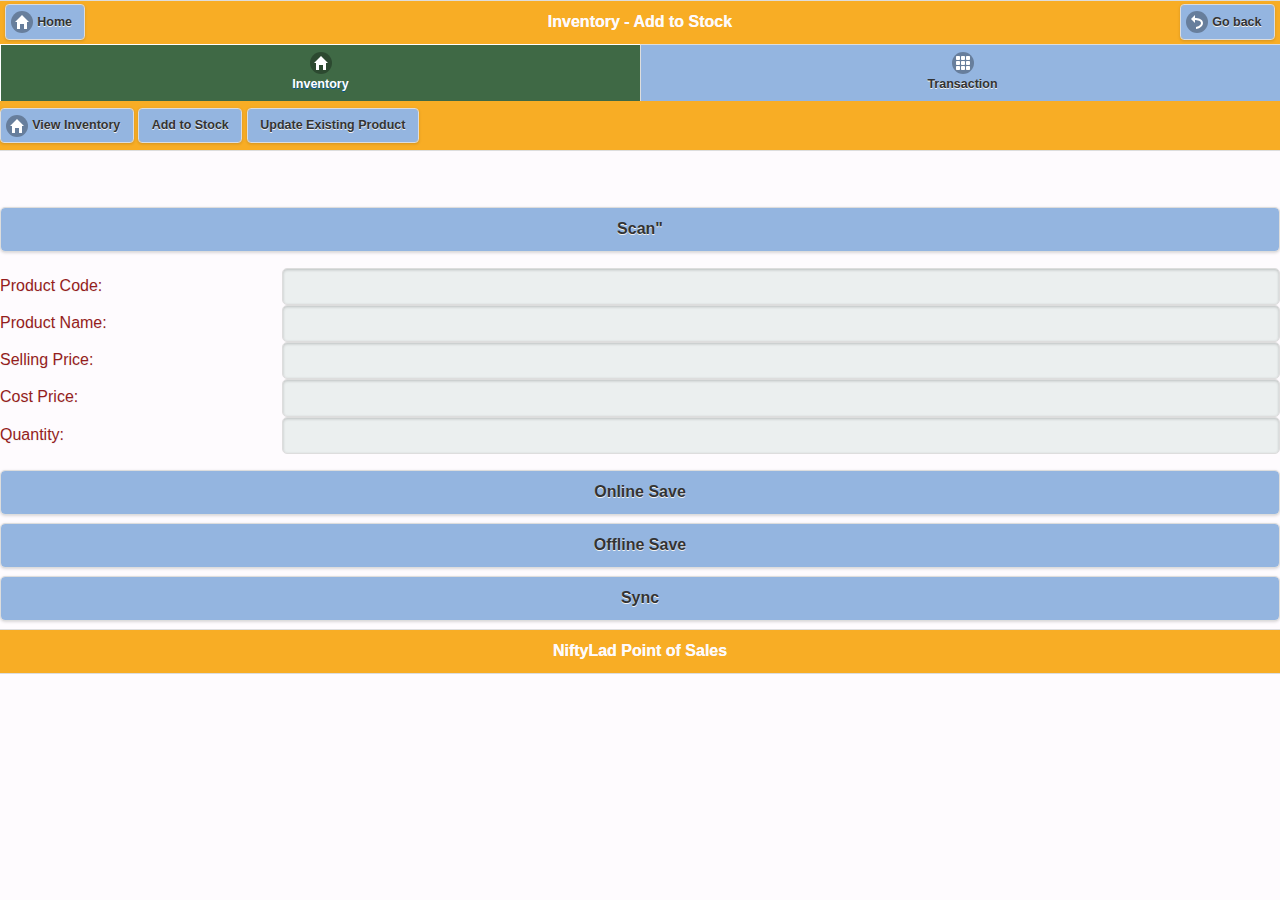
==== commit 4e2cbbd7: "o" ====
--- a/addstock.html
+++ b/addstock.html
@@ -12,9 +12,7 @@
 		<title>Add to Stock</title>
 	</head>
 	
-	<script>
-
-	  
+	<script>	  
 		function scan(){
 			cordova.plugins.barcodeScanner.scan(
 				function (result) {
@@ -27,11 +25,11 @@
 		}
 
 		function save() {
-			var pcode = document.getElementById("pcode").value;
-			var name = document.getElementById("name").value;
-			var sp = document.getElementById("sprice").value;
-			var cp = document.getElementById("cprice").value;
-			var quant = document.getElementById("quantity").value;
+			var pcode = $('#pcode').val();
+			var name = $('#name').val();
+			var sp = $('#sprice').val();
+			var cp = $('#cprice').val();
+			var quant = $('#quantity').val();
 			window.localStorage.setItem("pcode", pcode);
 			window.localStorage.setItem("sprice", sp);
 			window.localStorage.setItem("cprice", cp);
@@ -39,11 +37,11 @@
 			window.localStorage.setItem("quantity", quant);
 			alert("Offline save done");
 			
-			document.getElementById("pcode").value = "";
-			document.getElementById("name").value = "";
-			document.getElementById("sprice").value = "";
-			document.getElementById("cprice").value = "";
-			document.getElementById("quantity").value = "";
+			$('#pcode').val("");
+			$('#name').val("");
+			$('#sprice').val("");
+			$('#cprice').val("");
+			$('#quantity').val("");
 		}
 		
 		function sync() {
@@ -64,22 +62,22 @@
 		}
 		
 		function online(){
-			var pcode = document.getElementById("pcode").value;
-			var name = document.getElementById("name").value;
-			var sp = document.getElementById("sprice").value;
-			var cp = document.getElementById("cprice").value;
-			var quant = document.getElementById("quantity").value;
+			var pcode = $('#pcode').val();
+			var name = $('#name').val();
+			var sp = $('#sprice').val();
+			var cp = $('#cprice').val();
+			var quant = $('#quantity').val();
 		
 			 //if (response == "yes"){
 				//window.location.href  = response;
 			// }
 			var obj=$.ajax({url:"http://cs.ashesi.edu.gh/~csashesi/class2016/obed-nsiah/mobileweb/pos/functions/addproduct.php?pcode="+pcode+"&name="+name+"&sprice="+sp+"&cprice="+cp+"&quantity="+quant,async:false});
 
-			document.getElementById("pcode").value = "";
-			document.getElementById("name").value = "";
-			document.getElementById("sprice").value = "";
-			document.getElementById("cprice").value = "";
-			document.getElementById("quantity").value = "";
+			$('#pcode').val("");
+			$('#name').val("");
+			$('#sprice').val("");
+			$('#cprice').val("");
+			$('#quantity').val("");
 		}
 	</script>
 
@@ -107,10 +105,10 @@
 			<div role="main" class="ui-content"> 
 				<p></p> 
 			</div>
+			<button onclick = "scan()">Scan"</button>
 				
 			<form method="post" action="#"> 
-			<div data-role="fieldcontain"> 
-			<input type="submit" value = "Scan" onclick = "scan()"> 
+			<div data-role="fieldcontain">  
 				<label for="pcode">Product Code:</label> 
 				<input type="text" name="pcode" id="pcode">
 		
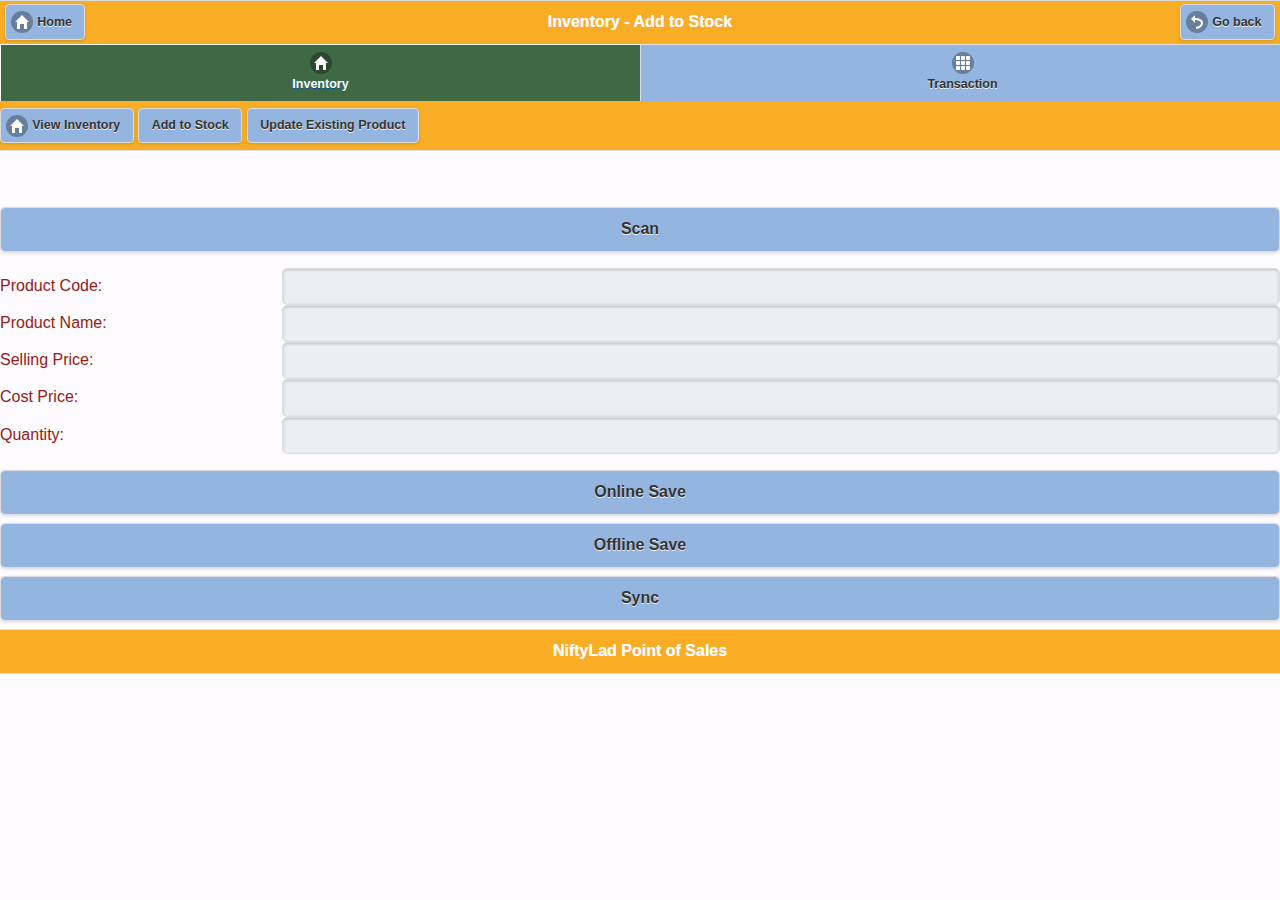
==== commit ef4b18b1: "o" ====
--- a/addstock.html
+++ b/addstock.html
@@ -105,7 +105,7 @@
 			<div role="main" class="ui-content"> 
 				<p></p> 
 			</div>
-			<button onclick = "scan()">Scan"</button>
+			<button onclick = "scan()">Scan</button>
 				
 			<form method="post" action="#"> 
 			<div data-role="fieldcontain">  
